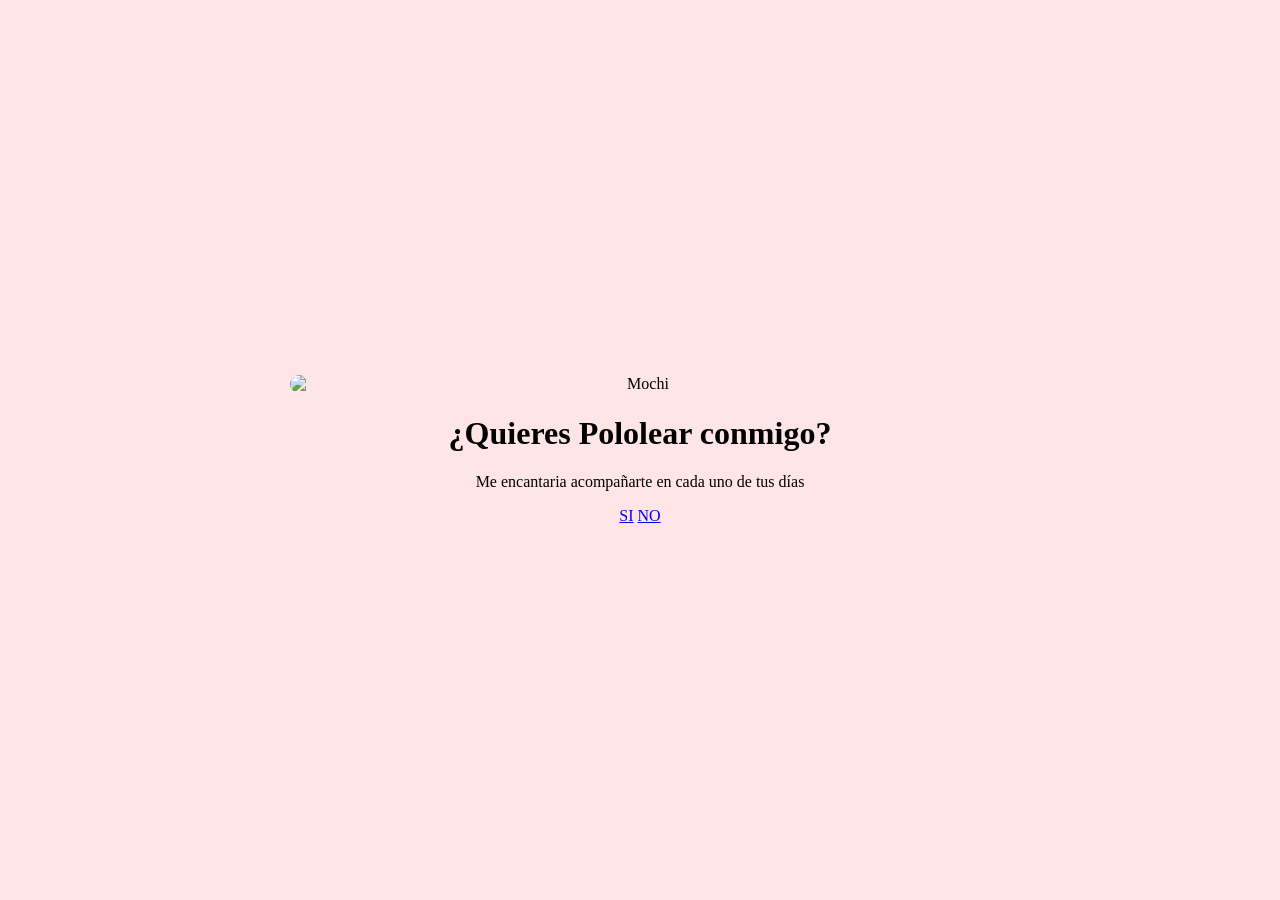
==== inicio.html @ a4354526 "sera" ====
<!DOCTYPE html>
<html lang="en">
<head>
    <style>
        body { margin: 0; padding: 0; display: flex; justify-content: center; align-items: center; min-height: 100vh; background-color: #ffe5e5; }
        .container { width: 90%; max-width: 700px; text-align: center; }
        .container img { width: 100%; height: auto; border-radius: 20px; display: block; }
    </style>
</head>
<body>
    <div class="container">
        <img src="https://i.ibb.co/rf6B5Vbm/25613.jpg" alt="Mochi">
        <h1>¿Quieres Pololear conmigo?</h1>
        <p>Me encantaria acompañarte en cada uno de tus días</p>
        <div class="btn">
            <a href="si.html">SI</a>
            <a href="no1.html">NO</a>
        </div>
    </div>
</body>
</html>
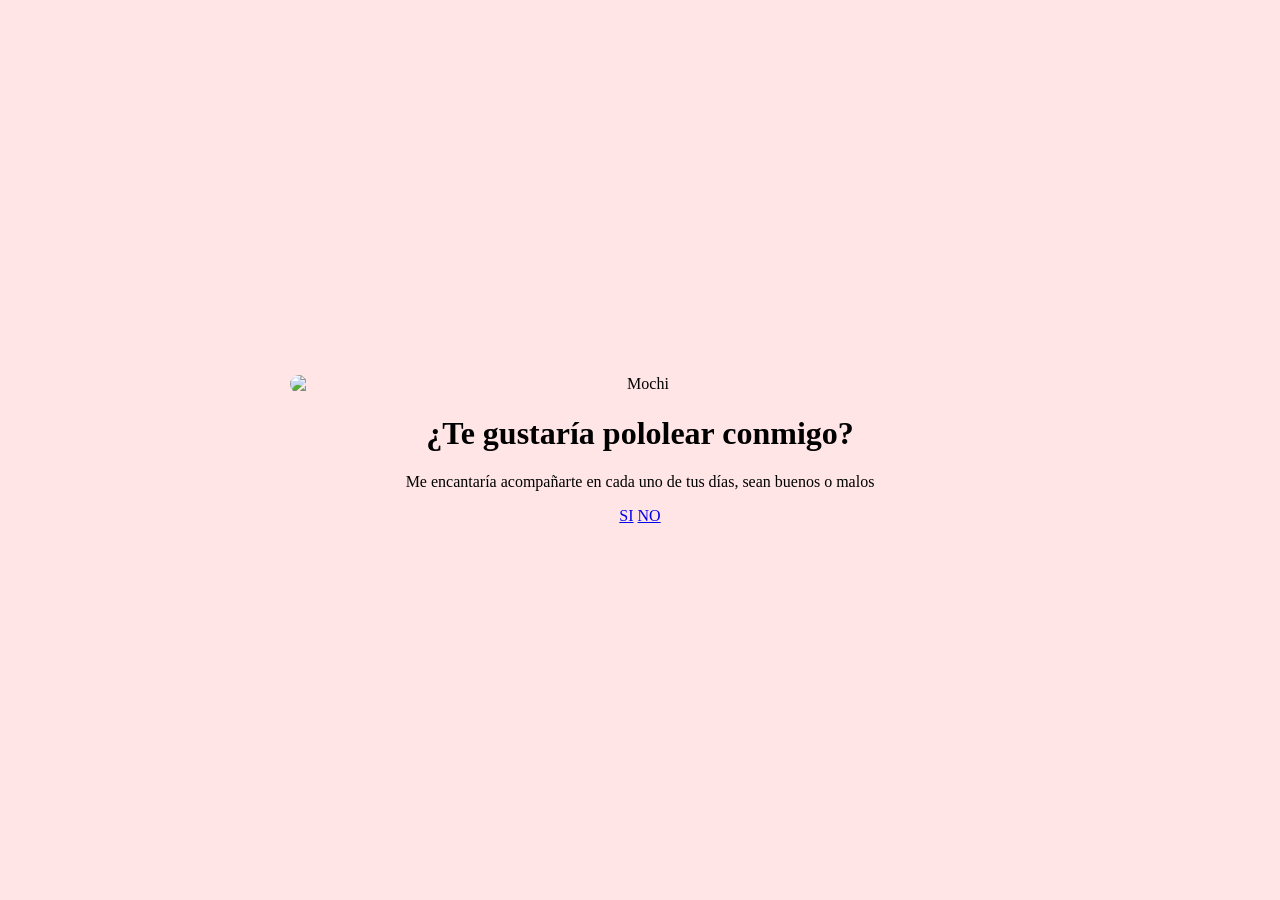
==== commit 0aac3fb1: "si que si" ====
--- a/inicio.html
+++ b/inicio.html
@@ -10,8 +10,8 @@
 <body>
     <div class="container">
         <img src="https://i.ibb.co/rf6B5Vbm/25613.jpg" alt="Mochi">
-        <h1>¿Quieres Pololear conmigo?</h1>
-        <p>Me encantaria acompañarte en cada uno de tus días</p>
+        <h1>¿Te gustaría pololear conmigo?</h1>
+        <p>Me encantaría acompañarte en cada uno de tus días, sean buenos o malos</p>
         <div class="btn">
             <a href="si.html">SI</a>
             <a href="no1.html">NO</a>
